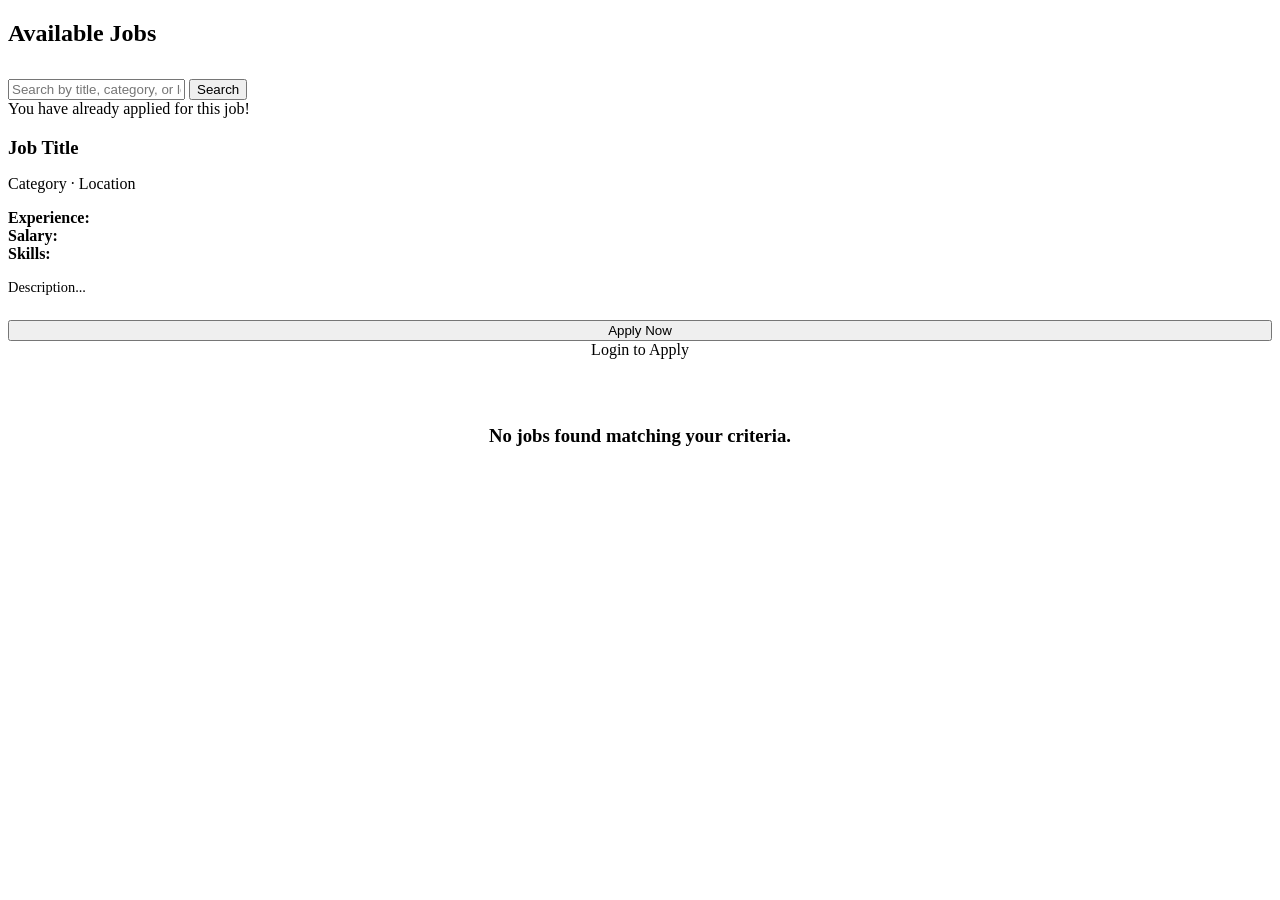
==== src/main/resources/templates/jobs.html @ 96f71737 "Initial CareerConnect project" ====
<!DOCTYPE html>
<html xmlns:th="http://www.thymeleaf.org" xmlns:sec="http://www.thymeleaf.org/extras/spring-security">
<head th:replace="~{fragments/layout :: head('Jobs')}"></head>
<body>
    <nav th:replace="~{fragments/layout :: navbar}"></nav>
    
    <div class="container">
        <h2 style="margin-bottom: 2rem;">Available Jobs</h2>
        
        <form th:action="@{/jobs}" method="get" class="search-bar">
            <input type="text" name="keyword" class="form-control" th:value="${keyword}" placeholder="Search by title, category, or location...">
            <button type="submit" class="btn btn-primary">Search</button>
        </form>

        <div th:if="${param.error}" class="alert alert-error">
            You have already applied for this job!
        </div>
        
        <div class="grid" id="jobsGrid">
            <div th:each="job : ${jobs}" class="card">
                <h3 th:text="${job.title}" style="margin-bottom: 0.5rem; color: var(--accent-color);">Job Title</h3>
                <p style="color: var(--text-secondary); margin-bottom: 1rem;" th:text="${job.category} + ' · ' + ${job.location}">Category · Location</p>
                <div style="margin-bottom: 1rem;">
                    <strong>Experience:</strong> <span th:text="${job.experience}"></span><br>
                    <strong>Salary:</strong> <span th:text="${job.salary}"></span><br>
                    <strong>Skills:</strong> <span th:text="${job.skills}"></span>
                </div>
                <p th:text="${job.description}" style="margin-bottom: 1.5rem; font-size: 0.9rem;">Description...</p>
                
                <div sec:authorize="hasRole('STUDENT')">
                    <form th:action="@{/student/job/apply/{id}(id=${job.id})}" method="post">
                        <button type="submit" class="btn btn-primary" style="width: 100%;">Apply Now</button>
                    </form>
                </div>
                <div sec:authorize="!hasRole('STUDENT') and !hasRole('EMPLOYER') and !hasRole('ADMIN')">
                    <a th:href="@{/login}" class="btn btn-primary" style="width: 100%; text-align: center; display: block;">Login to Apply</a>
                </div>
            </div>
            
            <div th:if="${#lists.isEmpty(jobs)}" style="grid-column: 1 / -1; text-align: center; padding: 3rem;">
                <h3 style="color: var(--text-secondary);">No jobs found matching your criteria.</h3>
            </div>
        </div>
    </div>

    <footer th:replace="~{fragments/layout :: footer}"></footer>
</body>
</html>
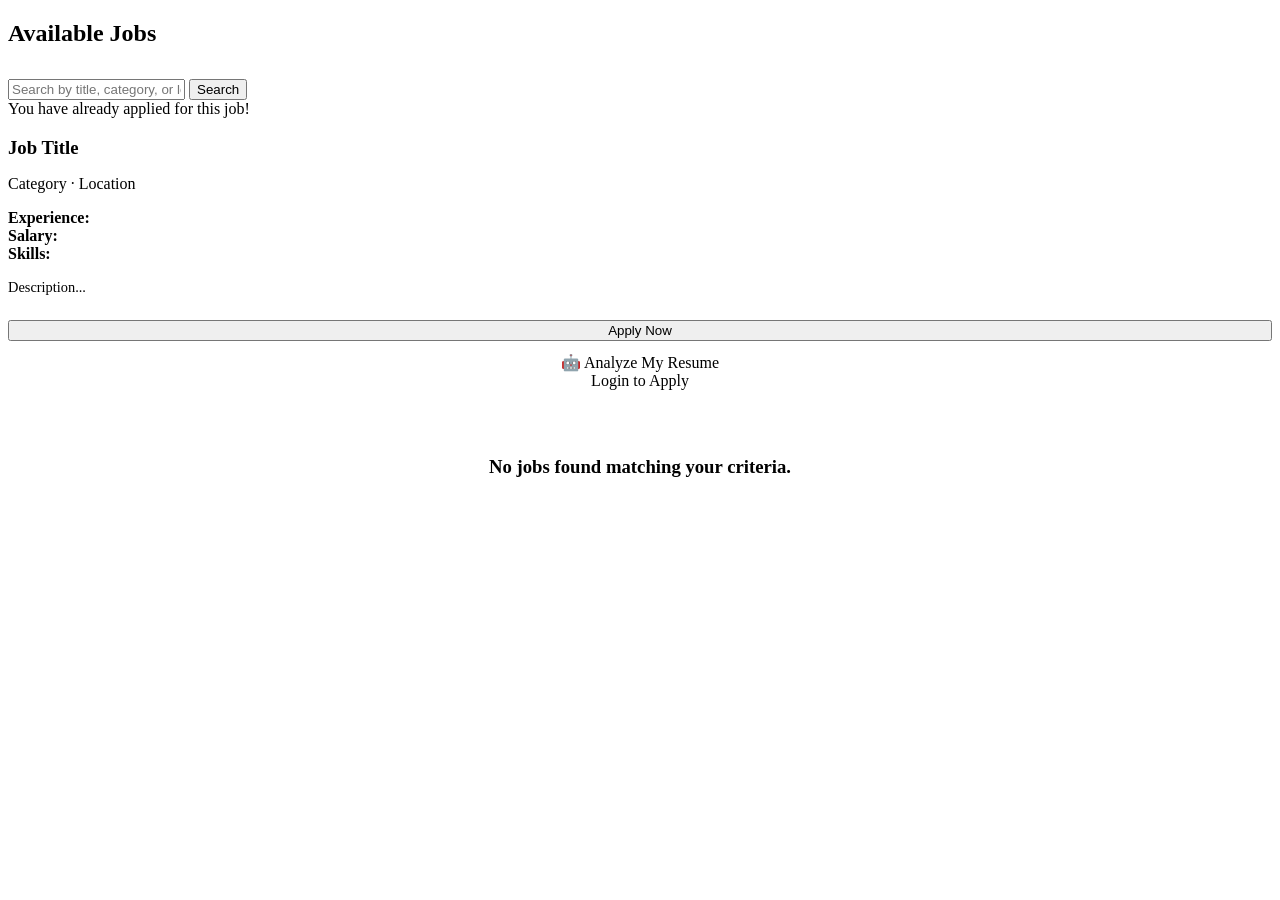
==== commit 941f96f0: "feat: add AI resume matcher" ====
--- a/src/main/resources/templates/jobs.html
+++ b/src/main/resources/templates/jobs.html
@@ -1,48 +1,173 @@
 <!DOCTYPE html>
-<html xmlns:th="http://www.thymeleaf.org" xmlns:sec="http://www.thymeleaf.org/extras/spring-security">
+<html xmlns:th="http://www.thymeleaf.org"
+      xmlns:sec="http://www.thymeleaf.org/extras/spring-security">
+
 <head th:replace="~{fragments/layout :: head('Jobs')}"></head>
+
 <body>
+
     <nav th:replace="~{fragments/layout :: navbar}"></nav>
-    
+
     <div class="container">
-        <h2 style="margin-bottom: 2rem;">Available Jobs</h2>
-        
-        <form th:action="@{/jobs}" method="get" class="search-bar">
-            <input type="text" name="keyword" class="form-control" th:value="${keyword}" placeholder="Search by title, category, or location...">
-            <button type="submit" class="btn btn-primary">Search</button>
+
+        <h2 style="margin-bottom: 2rem;">
+            Available Jobs
+        </h2>
+
+        <!-- Search -->
+        <form th:action="@{/jobs}"
+              method="get"
+              class="search-bar">
+
+            <input type="text"
+                   name="keyword"
+                   class="form-control"
+                   th:value="${keyword}"
+                   placeholder="Search by title, category, or location...">
+
+            <button type="submit"
+                    class="btn btn-primary">
+                Search
+            </button>
+
         </form>
 
-        <div th:if="${param.error}" class="alert alert-error">
+
+        <!-- Already Applied Error -->
+        <div th:if="${param.error}"
+             class="alert alert-error">
+
             You have already applied for this job!
+
         </div>
-        
-        <div class="grid" id="jobsGrid">
-            <div th:each="job : ${jobs}" class="card">
-                <h3 th:text="${job.title}" style="margin-bottom: 0.5rem; color: var(--accent-color);">Job Title</h3>
-                <p style="color: var(--text-secondary); margin-bottom: 1rem;" th:text="${job.category} + ' · ' + ${job.location}">Category · Location</p>
+
+
+        <!-- Jobs Grid -->
+        <div class="grid"
+             id="jobsGrid">
+
+            <!-- Job Card -->
+            <div th:each="job : ${jobs}"
+                 class="card">
+
+                <!-- Job Title -->
+                <h3 th:text="${job.title}"
+                    style="margin-bottom: 0.5rem; color: var(--accent-color);">
+
+                    Job Title
+
+                </h3>
+
+
+                <!-- Category and Location -->
+                <p style="color: var(--text-secondary); margin-bottom: 1rem;"
+                   th:text="${job.category} + ' · ' + ${job.location}">
+
+                    Category · Location
+
+                </p>
+
+
+                <!-- Job Information -->
                 <div style="margin-bottom: 1rem;">
-                    <strong>Experience:</strong> <span th:text="${job.experience}"></span><br>
-                    <strong>Salary:</strong> <span th:text="${job.salary}"></span><br>
-                    <strong>Skills:</strong> <span th:text="${job.skills}"></span>
+
+                    <strong>Experience:</strong>
+                    <span th:text="${job.experience}"></span>
+
+                    <br>
+
+                    <strong>Salary:</strong>
+                    <span th:text="${job.salary}"></span>
+
+                    <br>
+
+                    <strong>Skills:</strong>
+                    <span th:text="${job.skills}"></span>
+
                 </div>
-                <p th:text="${job.description}" style="margin-bottom: 1.5rem; font-size: 0.9rem;">Description...</p>
-                
+
+
+                <!-- Job Description -->
+                <p th:text="${job.description}"
+                   style="margin-bottom: 1.5rem; font-size: 0.9rem;">
+
+                    Description...
+
+                </p>
+
+
+                <!-- Student Actions -->
                 <div sec:authorize="hasRole('STUDENT')">
-                    <form th:action="@{/student/job/apply/{id}(id=${job.id})}" method="post">
-                        <button type="submit" class="btn btn-primary" style="width: 100%;">Apply Now</button>
+
+                    <!-- Apply Button -->
+                    <form th:action="@{/student/job/apply/{id}(id=${job.id})}"
+                          method="post">
+
+                        <button type="submit"
+                                class="btn btn-primary"
+                                style="width: 100%;">
+
+                            Apply Now
+
+                        </button>
+
                     </form>
+
+
+                    <!-- AI Resume Analysis Button -->
+                    <a th:href="@{/student/ai/analyze/{id}(id=${job.id})}"
+                       class="btn"
+                       style="width: 100%;
+                              text-align: center;
+                              display: block;
+                              margin-top: 0.75rem;">
+
+                        🤖 Analyze My Resume
+
+                    </a>
+
                 </div>
+
+
+                <!-- Login Button for Non-Logged-In Users -->
                 <div sec:authorize="!hasRole('STUDENT') and !hasRole('EMPLOYER') and !hasRole('ADMIN')">
-                    <a th:href="@{/login}" class="btn btn-primary" style="width: 100%; text-align: center; display: block;">Login to Apply</a>
+
+                    <a th:href="@{/login}"
+                       class="btn btn-primary"
+                       style="width: 100%;
+                              text-align: center;
+                              display: block;">
+
+                        Login to Apply
+
+                    </a>
+
                 </div>
+
             </div>
-            
-            <div th:if="${#lists.isEmpty(jobs)}" style="grid-column: 1 / -1; text-align: center; padding: 3rem;">
-                <h3 style="color: var(--text-secondary);">No jobs found matching your criteria.</h3>
+
+
+            <!-- No Jobs Found -->
+            <div th:if="${#lists.isEmpty(jobs)}"
+                 style="grid-column: 1 / -1;
+                        text-align: center;
+                        padding: 3rem;">
+
+                <h3 style="color: var(--text-secondary);">
+
+                    No jobs found matching your criteria.
+
+                </h3>
+
             </div>
+
         </div>
+
     </div>
 
+
     <footer th:replace="~{fragments/layout :: footer}"></footer>
+
 </body>
-</html>
+
+</html>
